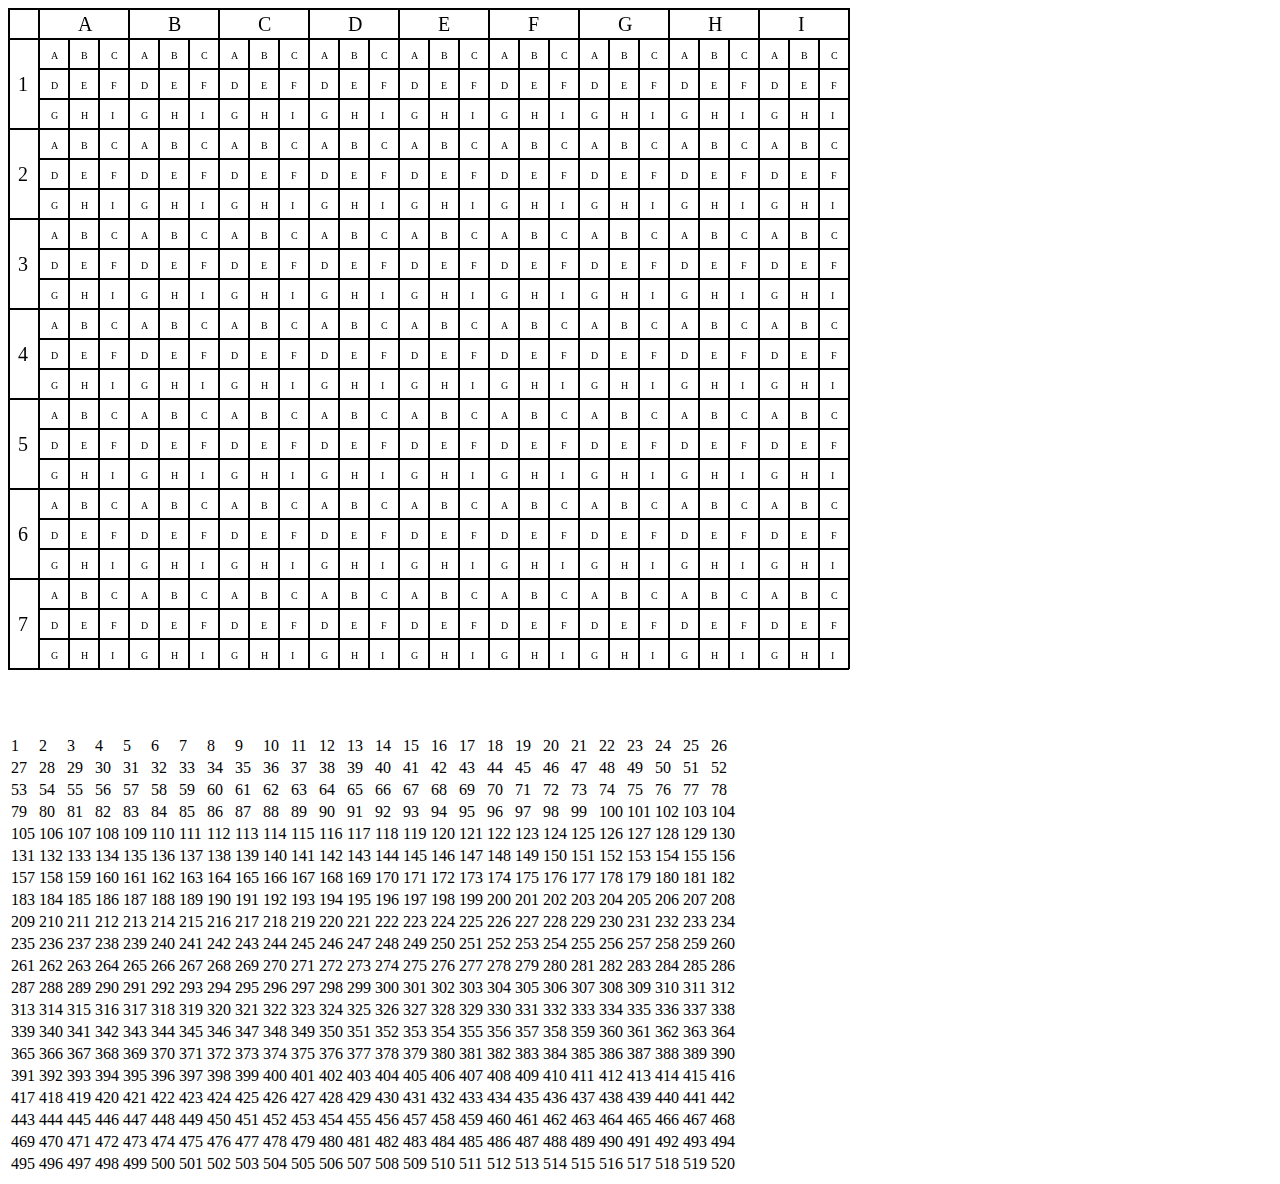
==== midway_v.0.00e/index.html @ e1a993c4 "version ed and version mike" ====
<!DOCTYPE html>
<html>
  <head>
    <meta charset="utf-8">
    <meta name="viewport"
          content="width=device-width,initial-scale=1">

    <link rel="stylesheet" href="styles/midway.css">

    <title>Midway Game</title>

    <script src="Modernizr/modernizr-2.0.6.js"></script>

    <link href='https://fonts.googleapis.com/css?family=Oswald' rel='stylesheet' type='text/css'>
    <link rel="stylesheet" href="styles/midway.css">
  </head>
  <body>
    <div id="game">
      <canvas id="game-canvas" width="842" height="722">
        This is an interactive game.
      </canvas>
    </div>
    <script src="scripts/board.js"></script>
    <script src="scripts/midway.js"></script>
  </body>
</html>
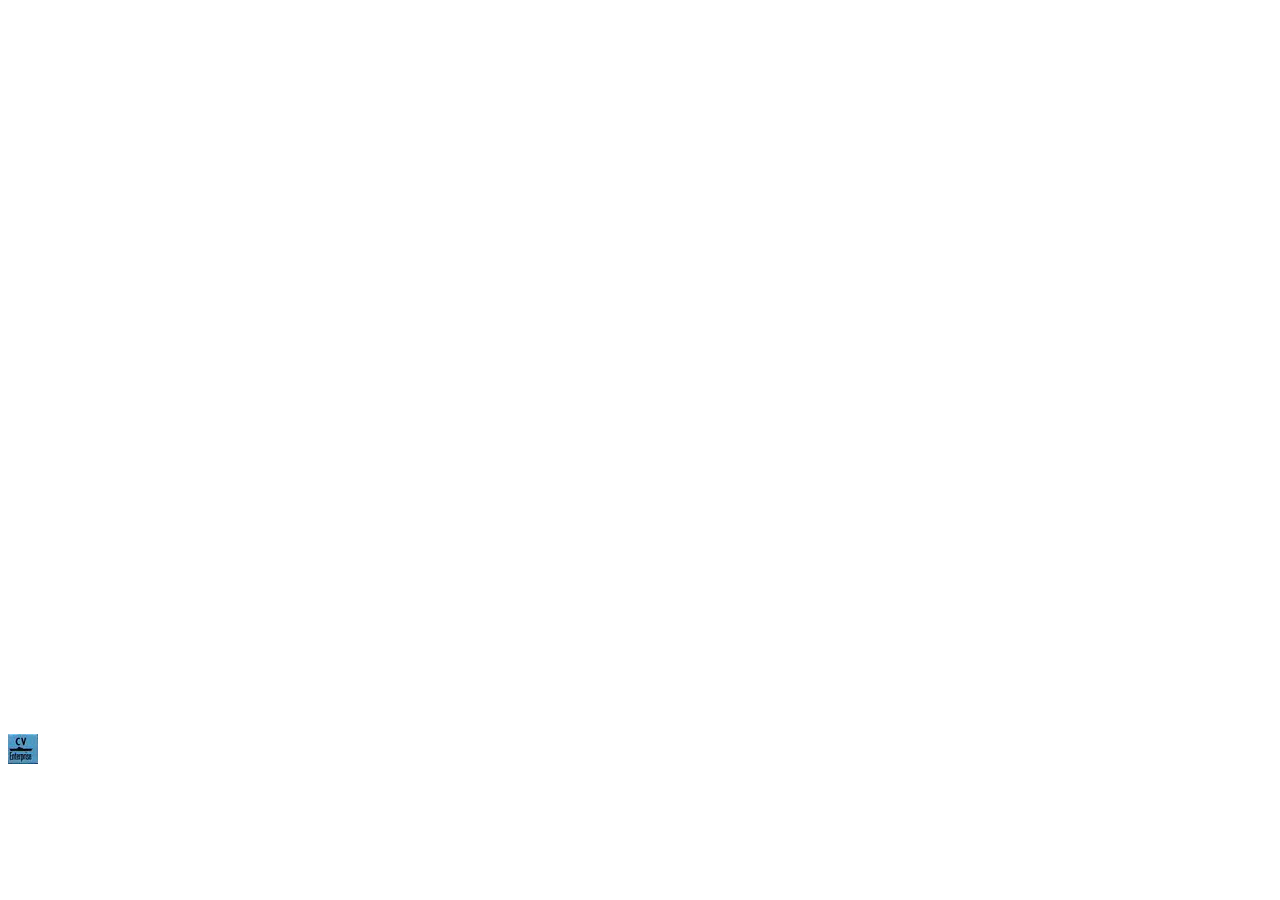
==== commit 9c9cd607: "added a ship and tried to make it draggable" ====
--- a/midway_v.0.00e/index.html
+++ b/midway_v.0.00e/index.html
@@ -20,7 +20,12 @@
         This is an interactive game.
       </canvas>
     </div>
+    <img id="enterprise" src="images/enterprise.png" alt="Enterprise">
     <script src="scripts/board.js"></script>
+    <script src="scripts/carrier.js"></script>
+    <script src="scripts/carrierdata.js"></script>
+
+    <script src="scripts/ship.js"></script>
     <script src="scripts/midway.js"></script>
   </body>
 </html>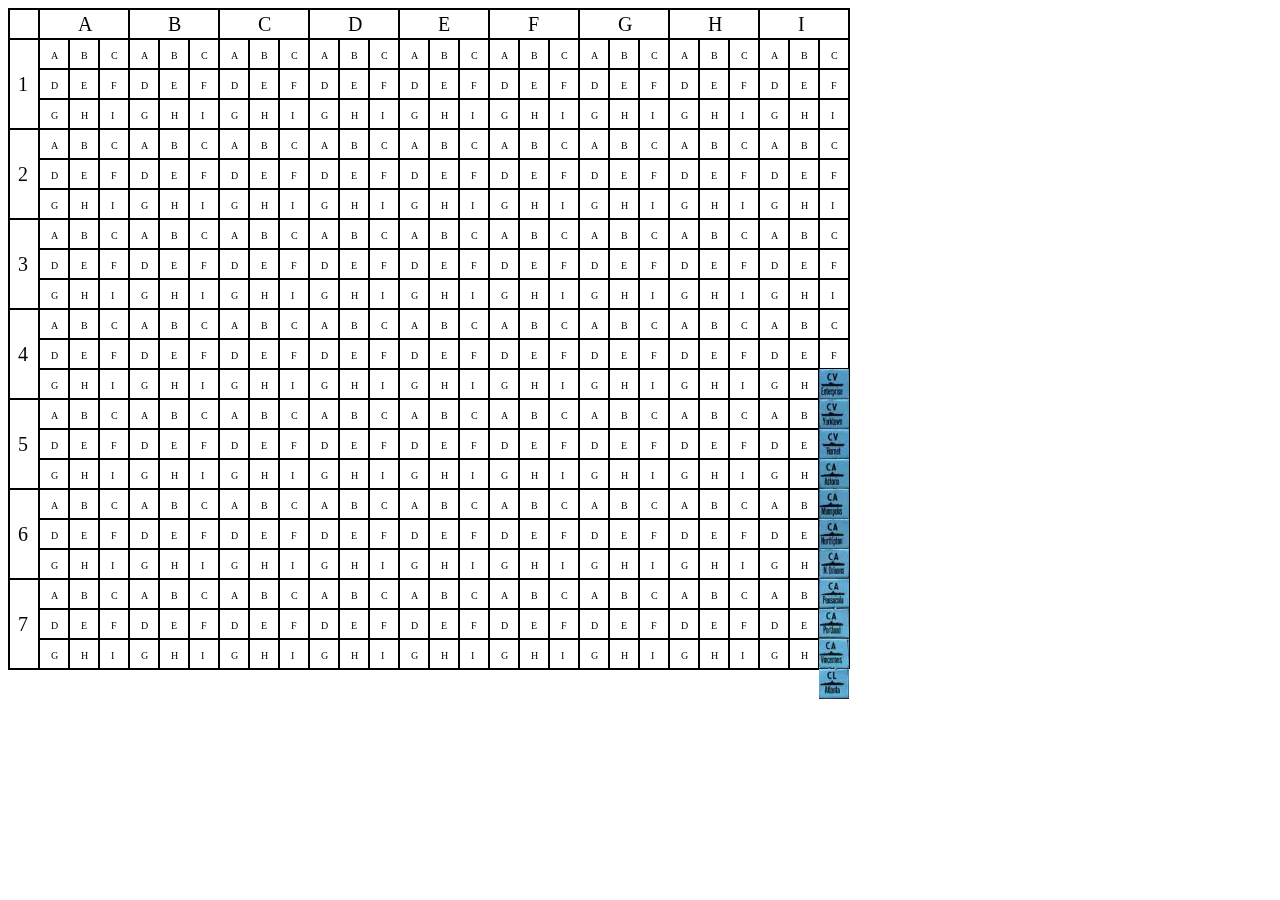
==== commit 4bedcf65: "added US ships" ====
--- a/midway_v.0.00e/index.html
+++ b/midway_v.0.00e/index.html
@@ -20,7 +20,9 @@
         This is an interactive game.
       </canvas>
     </div>
-    <img id="enterprise" src="images/enterprise.png" alt="Enterprise">
+    <img id="enterprise" src="images/enterprise.png" width="0" height="0" alt="Enterprise">
+	<img id="yorktown"   src="images/yorktown.png"   width="0" height="0" alt="Yorktown">
+    <img id="usships"    src="images/USShips.png"    width="0" height="0" alt="USShips">
     <script src="scripts/board.js"></script>
     <script src="scripts/carrier.js"></script>
     <script src="scripts/carrierdata.js"></script>
